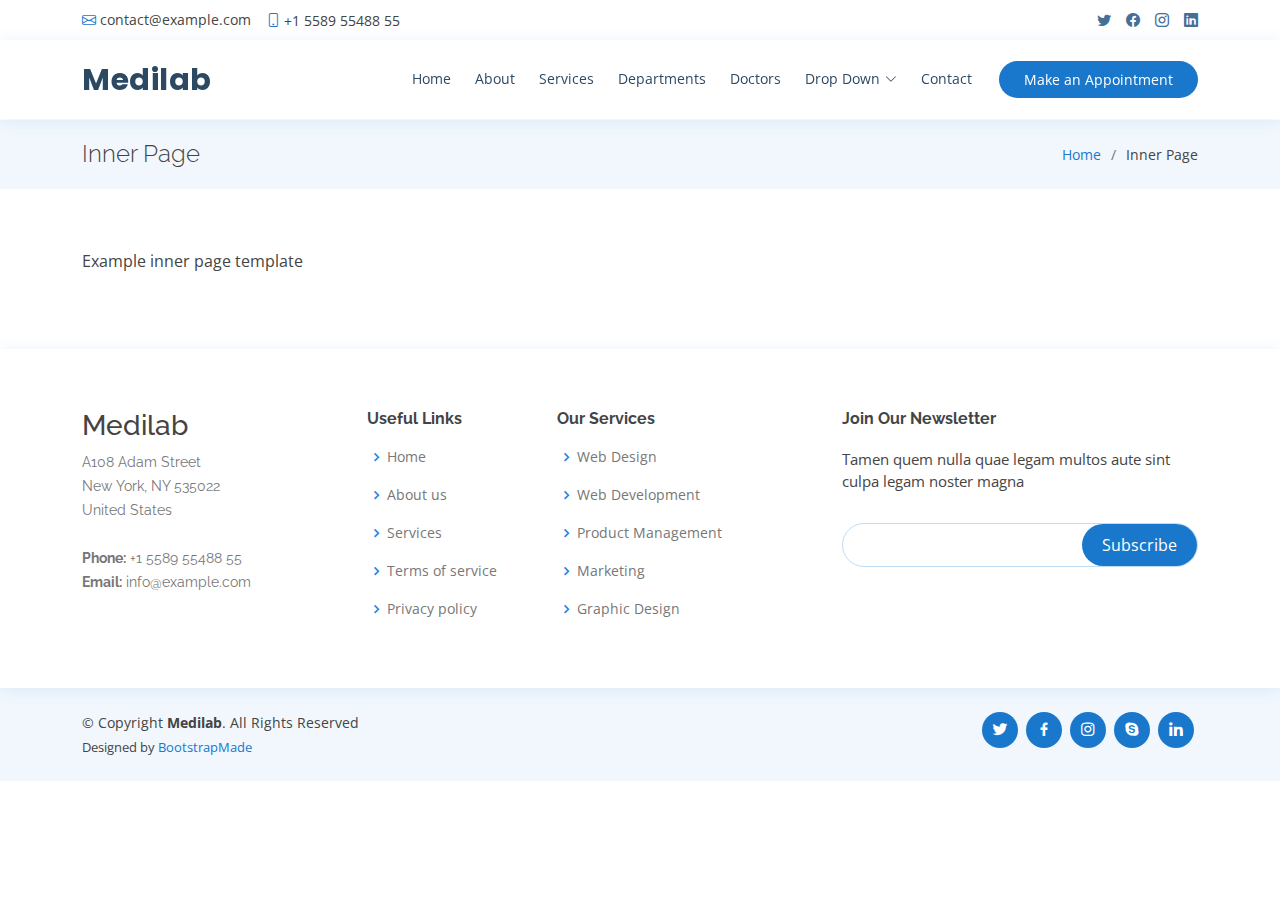
==== inner-page.html @ 0e102161 "..." ====
<!DOCTYPE html>
<html lang="en">

<head>
  <meta charset="utf-8">
  <meta content="width=device-width, initial-scale=1.0" name="viewport">

  <title>Inner Page - Medilab Bootstrap Template</title>
  <meta content="" name="description">
  <meta content="" name="keywords">

  <!-- Favicons -->
  <link href="assets/img/favicon.png" rel="icon">
  <link href="assets/img/apple-touch-icon.png" rel="apple-touch-icon">

  <!-- Google Fonts -->
  <link href="https://fonts.googleapis.com/css?family=Open+Sans:300,300i,400,400i,600,600i,700,700i|Raleway:300,300i,400,400i,500,500i,600,600i,700,700i|Poppins:300,300i,400,400i,500,500i,600,600i,700,700i" rel="stylesheet">

  <!-- Vendor CSS Files -->
  <link href="assets/vendor/fontawesome-free/css/all.min.css" rel="stylesheet">
  <link href="assets/vendor/animate.css/animate.min.css" rel="stylesheet">
  <link href="assets/vendor/bootstrap/css/bootstrap.min.css" rel="stylesheet">
  <link href="assets/vendor/bootstrap-icons/bootstrap-icons.css" rel="stylesheet">
  <link href="assets/vendor/boxicons/css/boxicons.min.css" rel="stylesheet">
  <link href="assets/vendor/glightbox/css/glightbox.min.css" rel="stylesheet">
  <link href="assets/vendor/remixicon/remixicon.css" rel="stylesheet">
  <link href="assets/vendor/swiper/swiper-bundle.min.css" rel="stylesheet">

  <!-- Template Main CSS File -->
  <link href="assets/css/style.css" rel="stylesheet">

  <!-- =======================================================
  * Template Name: Medilab
  * Updated: Mar 10 2023 with Bootstrap v5.2.3
  * Template URL: https://bootstrapmade.com/medilab-free-medical-bootstrap-theme/
  * Author: BootstrapMade.com
  * License: https://bootstrapmade.com/license/
  ======================================================== -->
</head>

<body>

  <!-- ======= Top Bar ======= -->
  <div id="topbar" class="d-flex align-items-center fixed-top">
    <div class="container d-flex justify-content-between">
      <div class="contact-info d-flex align-items-center">
        <i class="bi bi-envelope"></i> <a href="mailto:contact@example.com">contact@example.com</a>
        <i class="bi bi-phone"></i> +1 5589 55488 55
      </div>
      <div class="d-none d-lg-flex social-links align-items-center">
        <a href="#" class="twitter"><i class="bi bi-twitter"></i></a>
        <a href="#" class="facebook"><i class="bi bi-facebook"></i></a>
        <a href="#" class="instagram"><i class="bi bi-instagram"></i></a>
        <a href="#" class="linkedin"><i class="bi bi-linkedin"></i></i></a>
      </div>
    </div>
  </div>

  <!-- ======= Header ======= -->
  <header id="header" class="fixed-top">
    <div class="container d-flex align-items-center">

      <h1 class="logo me-auto"><a href="index.html">Medilab</a></h1>
      <!-- Uncomment below if you prefer to use an image logo -->
      <!-- <a href="index.html" class="logo me-auto"><img src="assets/img/logo.png" alt="" class="img-fluid"></a>-->

      <nav id="navbar" class="navbar order-last order-lg-0">
        <ul>
          <li><a class="nav-link scrollto " href="#hero">Home</a></li>
          <li><a class="nav-link scrollto" href="#about">About</a></li>
          <li><a class="nav-link scrollto" href="#services">Services</a></li>
          <li><a class="nav-link scrollto" href="#departments">Departments</a></li>
          <li><a class="nav-link scrollto" href="#doctors">Doctors</a></li>
          <li class="dropdown"><a href="#"><span>Drop Down</span> <i class="bi bi-chevron-down"></i></a>
            <ul>
              <li><a href="#">Drop Down 1</a></li>
              <li class="dropdown"><a href="#"><span>Deep Drop Down</span> <i class="bi bi-chevron-right"></i></a>
                <ul>
                  <li><a href="#">Deep Drop Down 1</a></li>
                  <li><a href="#">Deep Drop Down 2</a></li>
                  <li><a href="#">Deep Drop Down 3</a></li>
                  <li><a href="#">Deep Drop Down 4</a></li>
                  <li><a href="#">Deep Drop Down 5</a></li>
                </ul>
              </li>
              <li><a href="#">Drop Down 2</a></li>
              <li><a href="#">Drop Down 3</a></li>
              <li><a href="#">Drop Down 4</a></li>
            </ul>
          </li>
          <li><a class="nav-link scrollto" href="#contact">Contact</a></li>
        </ul>
        <i class="bi bi-list mobile-nav-toggle"></i>
      </nav><!-- .navbar -->

      <a href="#appointment" class="appointment-btn scrollto"><span class="d-none d-md-inline">Make an</span> Appointment</a>

    </div>
  </header><!-- End Header -->

  <main id="main">

    <!-- ======= Breadcrumbs Section ======= -->
    <section class="breadcrumbs">
      <div class="container">

        <div class="d-flex justify-content-between align-items-center">
          <h2>Inner Page</h2>
          <ol>
            <li><a href="index.html">Home</a></li>
            <li>Inner Page</li>
          </ol>
        </div>

      </div>
    </section><!-- End Breadcrumbs Section -->

    <section class="inner-page">
      <div class="container">
        <p>
          Example inner page template
        </p>
      </div>
    </section>

  </main><!-- End #main -->

  <!-- ======= Footer ======= -->
  <footer id="footer">

    <div class="footer-top">
      <div class="container">
        <div class="row">

          <div class="col-lg-3 col-md-6 footer-contact">
            <h3>Medilab</h3>
            <p>
              A108 Adam Street <br>
              New York, NY 535022<br>
              United States <br><br>
              <strong>Phone:</strong> +1 5589 55488 55<br>
              <strong>Email:</strong> info@example.com<br>
            </p>
          </div>

          <div class="col-lg-2 col-md-6 footer-links">
            <h4>Useful Links</h4>
            <ul>
              <li><i class="bx bx-chevron-right"></i> <a href="#">Home</a></li>
              <li><i class="bx bx-chevron-right"></i> <a href="#">About us</a></li>
              <li><i class="bx bx-chevron-right"></i> <a href="#">Services</a></li>
              <li><i class="bx bx-chevron-right"></i> <a href="#">Terms of service</a></li>
              <li><i class="bx bx-chevron-right"></i> <a href="#">Privacy policy</a></li>
            </ul>
          </div>

          <div class="col-lg-3 col-md-6 footer-links">
            <h4>Our Services</h4>
            <ul>
              <li><i class="bx bx-chevron-right"></i> <a href="#">Web Design</a></li>
              <li><i class="bx bx-chevron-right"></i> <a href="#">Web Development</a></li>
              <li><i class="bx bx-chevron-right"></i> <a href="#">Product Management</a></li>
              <li><i class="bx bx-chevron-right"></i> <a href="#">Marketing</a></li>
              <li><i class="bx bx-chevron-right"></i> <a href="#">Graphic Design</a></li>
            </ul>
          </div>

          <div class="col-lg-4 col-md-6 footer-newsletter">
            <h4>Join Our Newsletter</h4>
            <p>Tamen quem nulla quae legam multos aute sint culpa legam noster magna</p>
            <form action="" method="post">
              <input type="email" name="email"><input type="submit" value="Subscribe">
            </form>
          </div>

        </div>
      </div>
    </div>

    <div class="container d-md-flex py-4">

      <div class="me-md-auto text-center text-md-start">
        <div class="copyright">
          &copy; Copyright <strong><span>Medilab</span></strong>. All Rights Reserved
        </div>
        <div class="credits">
          <!-- All the links in the footer should remain intact. -->
          <!-- You can delete the links only if you purchased the pro version. -->
          <!-- Licensing information: https://bootstrapmade.com/license/ -->
          <!-- Purchase the pro version with working PHP/AJAX contact form: https://bootstrapmade.com/medilab-free-medical-bootstrap-theme/ -->
          Designed by <a href="https://bootstrapmade.com/">BootstrapMade</a>
        </div>
      </div>
      <div class="social-links text-center text-md-right pt-3 pt-md-0">
        <a href="#" class="twitter"><i class="bx bxl-twitter"></i></a>
        <a href="#" class="facebook"><i class="bx bxl-facebook"></i></a>
        <a href="#" class="instagram"><i class="bx bxl-instagram"></i></a>
        <a href="#" class="google-plus"><i class="bx bxl-skype"></i></a>
        <a href="#" class="linkedin"><i class="bx bxl-linkedin"></i></a>
      </div>
    </div>
  </footer><!-- End Footer -->

  <div id="preloader"></div>
  <a href="#" class="back-to-top d-flex align-items-center justify-content-center"><i class="bi bi-arrow-up-short"></i></a>

  <!-- Vendor JS Files -->
  <script src="assets/vendor/purecounter/purecounter_vanilla.js"></script>
  <script src="assets/vendor/bootstrap/js/bootstrap.bundle.min.js"></script>
  <script src="assets/vendor/glightbox/js/glightbox.min.js"></script>
  <script src="assets/vendor/swiper/swiper-bundle.min.js"></script>
  <script src="assets/vendor/php-email-form/validate.js"></script>

  <!-- Template Main JS File -->
  <script src="assets/js/main.js"></script>

</body>

</html>
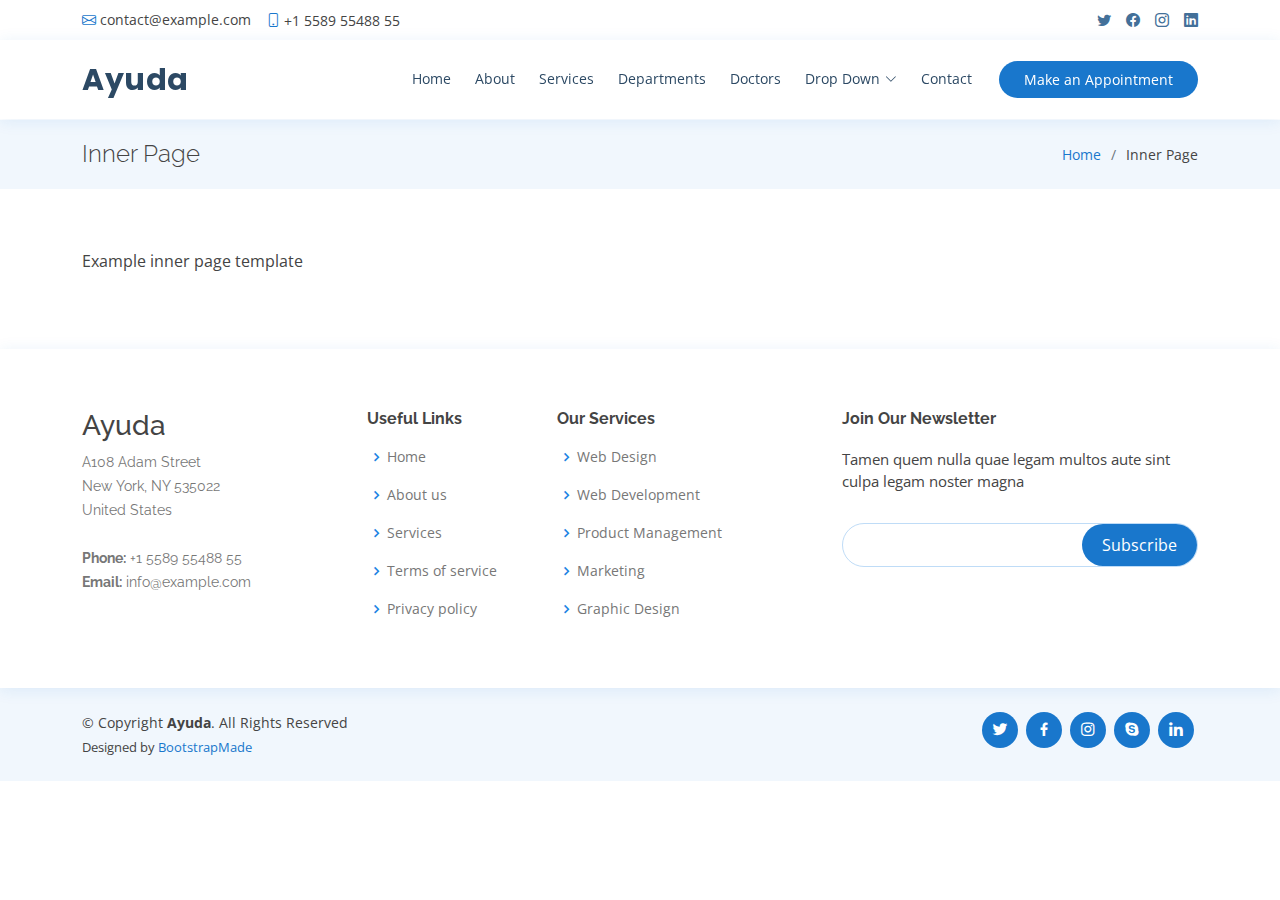
==== commit ca965a8b: "..." ====
--- a/inner-page.html
+++ b/inner-page.html
@@ -5,7 +5,7 @@
   <meta charset="utf-8">
   <meta content="width=device-width, initial-scale=1.0" name="viewport">
 
-  <title>Inner Page - Medilab Bootstrap Template</title>
+  <title>Inner Page - Ayuda Bootstrap Template</title>
   <meta content="" name="description">
   <meta content="" name="keywords">
 
@@ -30,7 +30,7 @@
   <link href="assets/css/style.css" rel="stylesheet">
 
   <!-- =======================================================
-  * Template Name: Medilab
+  * Template Name: Ayuda
   * Updated: Mar 10 2023 with Bootstrap v5.2.3
   * Template URL: https://bootstrapmade.com/medilab-free-medical-bootstrap-theme/
   * Author: BootstrapMade.com
@@ -60,7 +60,7 @@
   <header id="header" class="fixed-top">
     <div class="container d-flex align-items-center">
 
-      <h1 class="logo me-auto"><a href="index.html">Medilab</a></h1>
+      <h1 class="logo me-auto"><a href="index.html">Ayuda</a></h1>
       <!-- Uncomment below if you prefer to use an image logo -->
       <!-- <a href="index.html" class="logo me-auto"><img src="assets/img/logo.png" alt="" class="img-fluid"></a>-->
 
@@ -133,7 +133,7 @@
         <div class="row">
 
           <div class="col-lg-3 col-md-6 footer-contact">
-            <h3>Medilab</h3>
+            <h3>Ayuda</h3>
             <p>
               A108 Adam Street <br>
               New York, NY 535022<br>
@@ -181,7 +181,7 @@
 
       <div class="me-md-auto text-center text-md-start">
         <div class="copyright">
-          &copy; Copyright <strong><span>Medilab</span></strong>. All Rights Reserved
+          &copy; Copyright <strong><span>Ayuda</span></strong>. All Rights Reserved
         </div>
         <div class="credits">
           <!-- All the links in the footer should remain intact. -->
--- a/assets/css/style.css
+++ b/assets/css/style.css
@@ -1,5 +1,5 @@
 /**
-* Template Name: Medilab
+* Template Name: Ayuda
 * Updated: Mar 10 2023 with Bootstrap v5.2.3
 * Template URL: https://bootstrapmade.com/medilab-free-medical-bootstrap-theme/
 * Author: BootstrapMade.com
